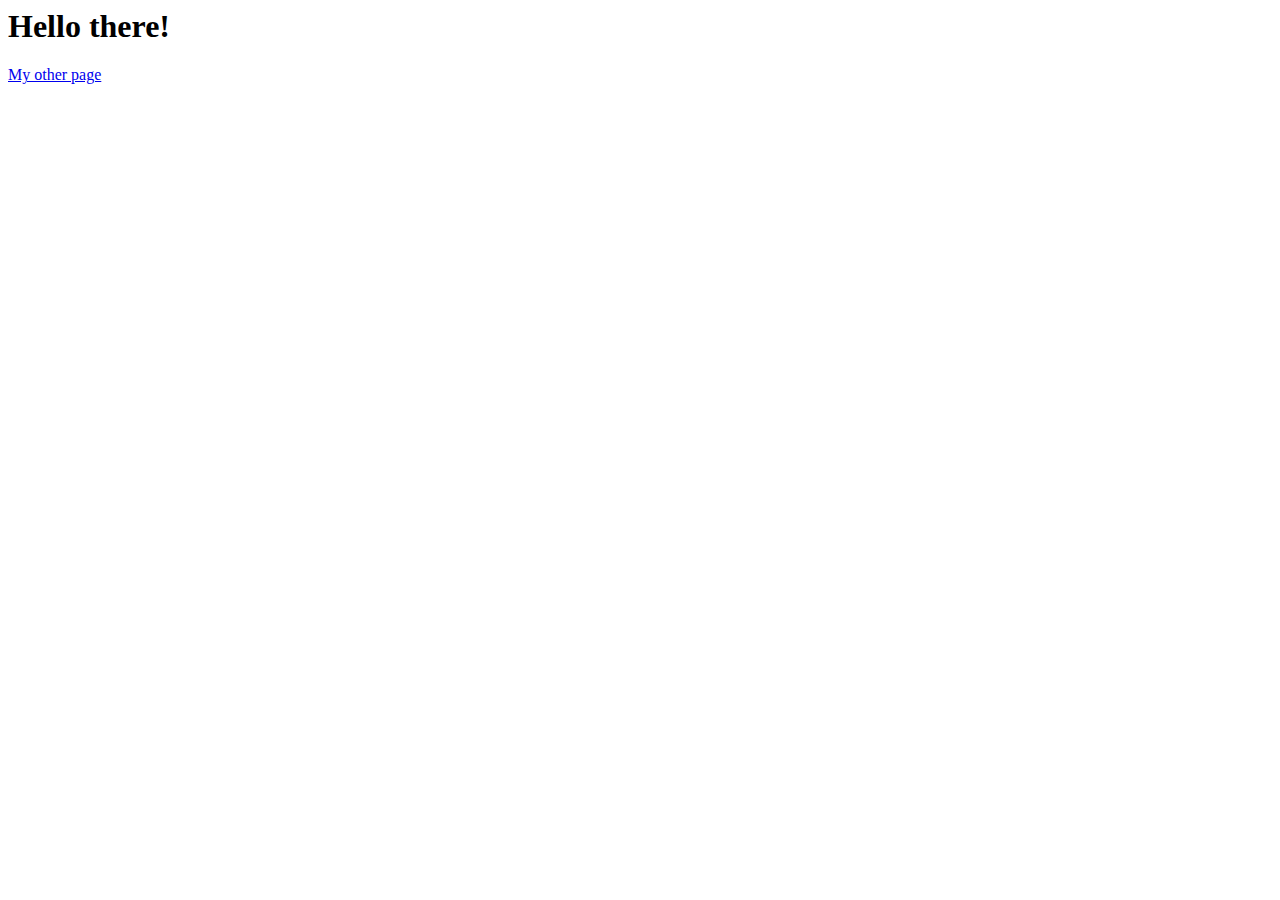
==== index.html @ 779e1a7d "Initial commit" ====
<html>
  <head>
    <meta charset="UTF-8">
    <script src="script.js"></script>
    <!-- <link rel="stylesheet" type="text/css" href="styles.css"> -->
  </head>
  <body>
    <h1>Hello there!</h1>
    <a href="/me.html">My other page</a>
  </body>
</html>
---- styles.css ----
body {
  background: orange;
}
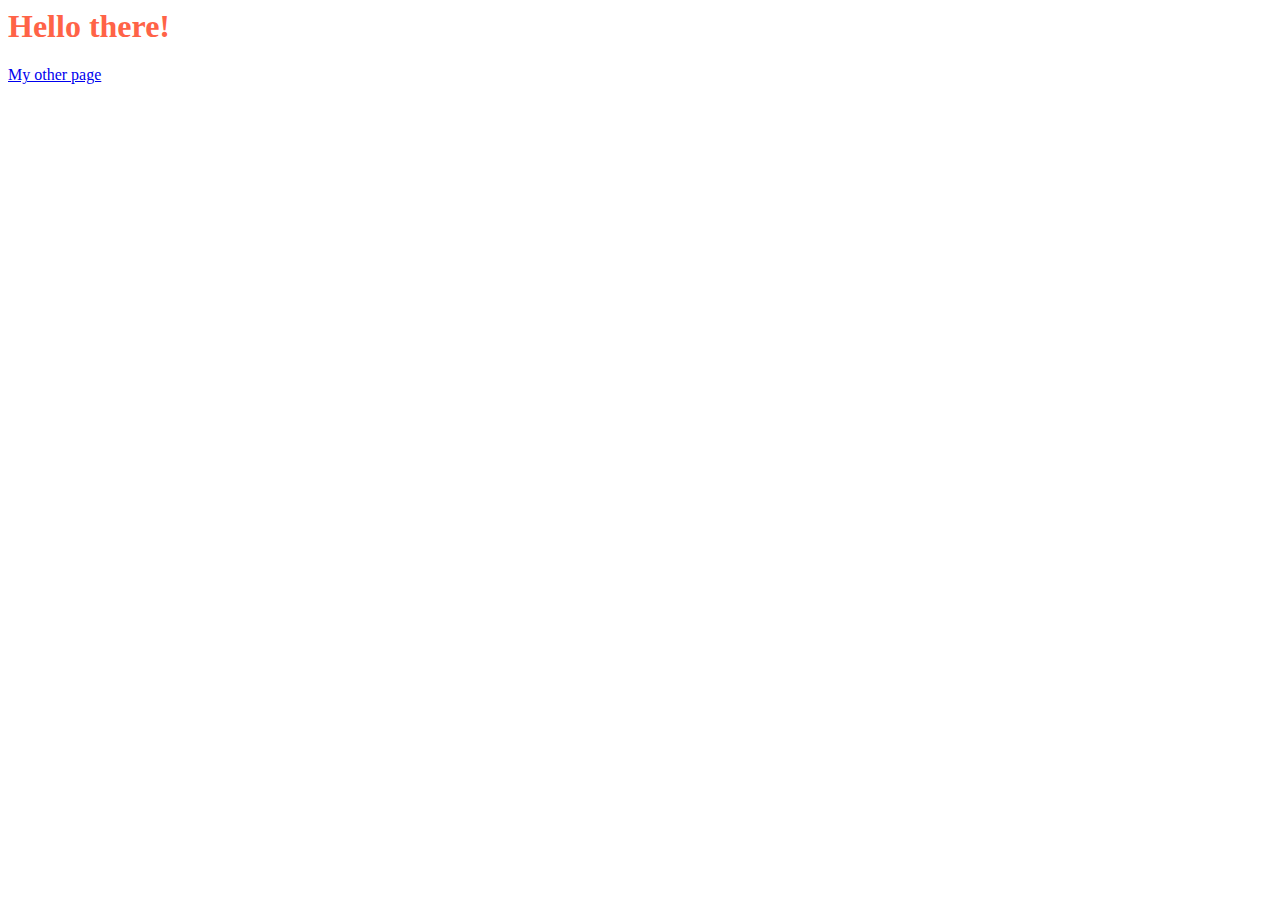
==== commit 85849f19: "2 files modified" ====
--- a/index.html
+++ b/index.html
@@ -5,7 +5,7 @@
     <!-- <link rel="stylesheet" type="text/css" href="styles.css"> -->
   </head>
   <body>
-    <h1>Hello there!</h1>
+    <h1 style="color:Tomato">Hello there!</h1>
     <a href="/me.html">My other page</a>
   </body>
 </html>--- a/styles.css
+++ b/styles.css
@@ -1,3 +1,3 @@
 body {
-  background: orange;
+  background: #6ad7ff;
 }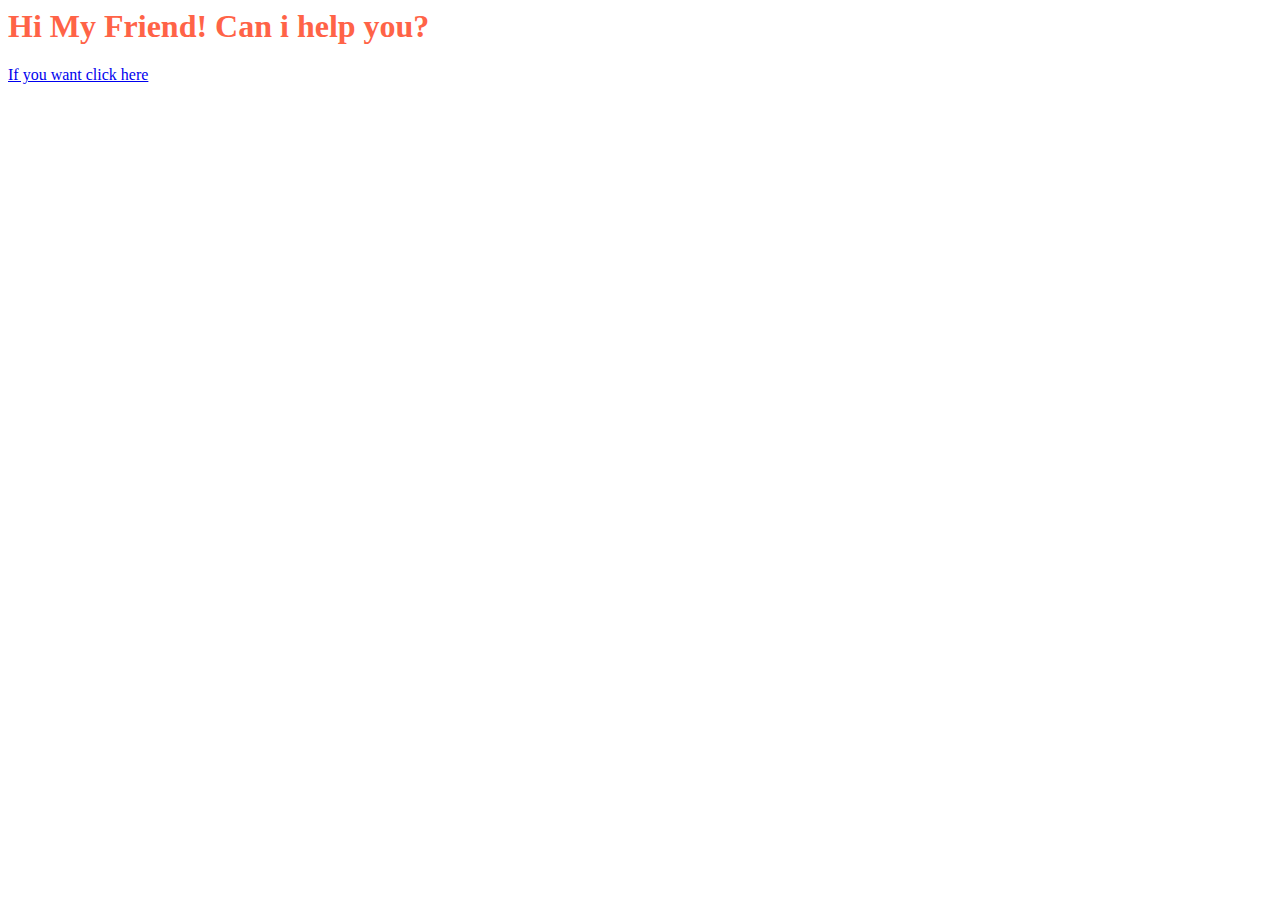
==== commit bf27f81f: "2 files modified" ====
--- a/index.html
+++ b/index.html
@@ -5,7 +5,7 @@
     <!-- <link rel="stylesheet" type="text/css" href="styles.css"> -->
   </head>
   <body>
-    <h1 style="color:Tomato">Hello there!</h1>
-    <a href="/me.html">My other page</a>
+    <h1 style="color:Tomato">Hi My Friend! Can i help you?</h1>
+    <a href="/me.html">If you want click here</a>
   </body>
 </html>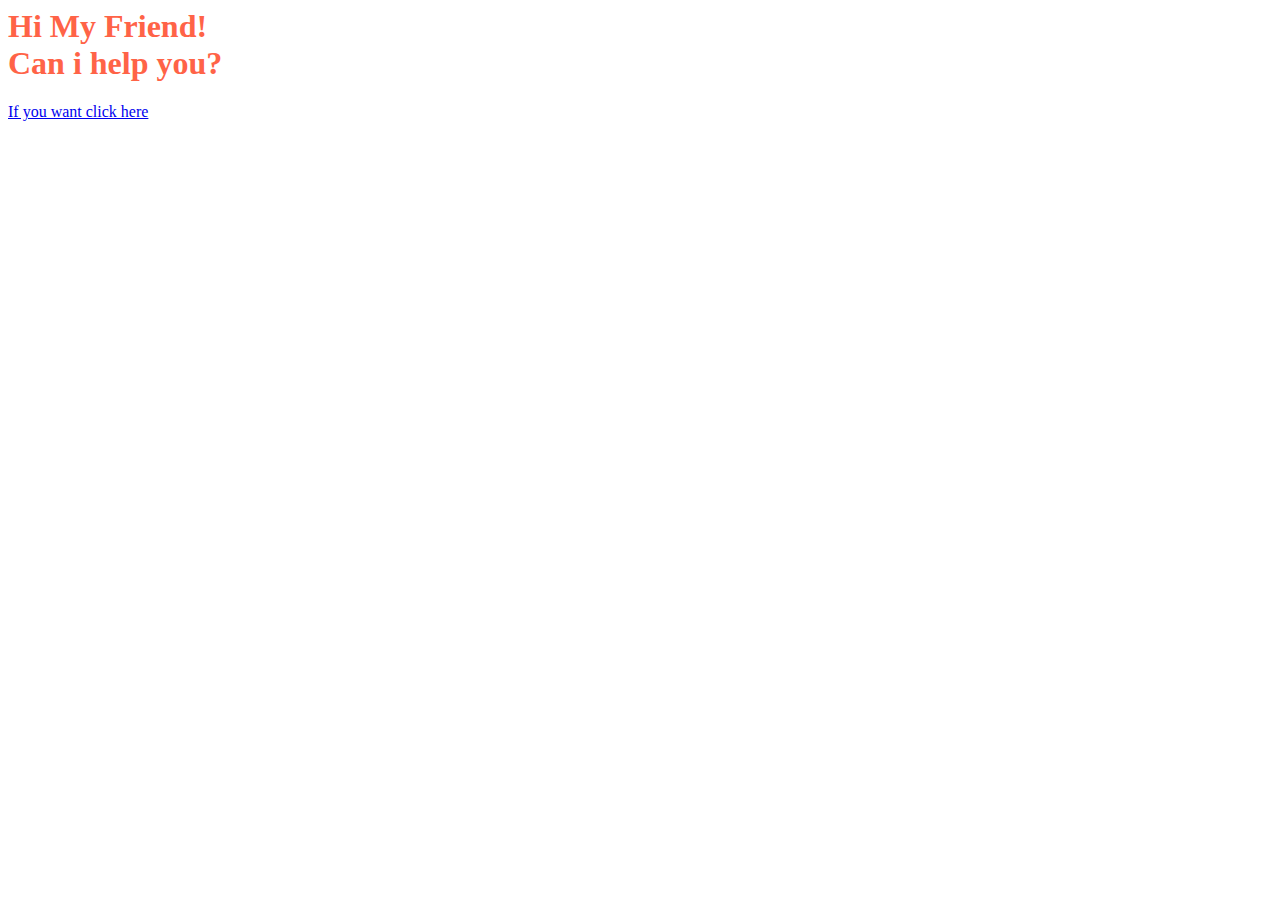
==== commit f75454fe: "1 file modified" ====
--- a/index.html
+++ b/index.html
@@ -5,7 +5,7 @@
     <!-- <link rel="stylesheet" type="text/css" href="styles.css"> -->
   </head>
   <body>
-    <h1 style="color:Tomato">Hi My Friend! Can i help you?</h1>
+    <h1 style="color:Tomato">Hi My Friend! <br>Can i help you?</h1>
     <a href="/me.html">If you want click here</a>
   </body>
 </html>